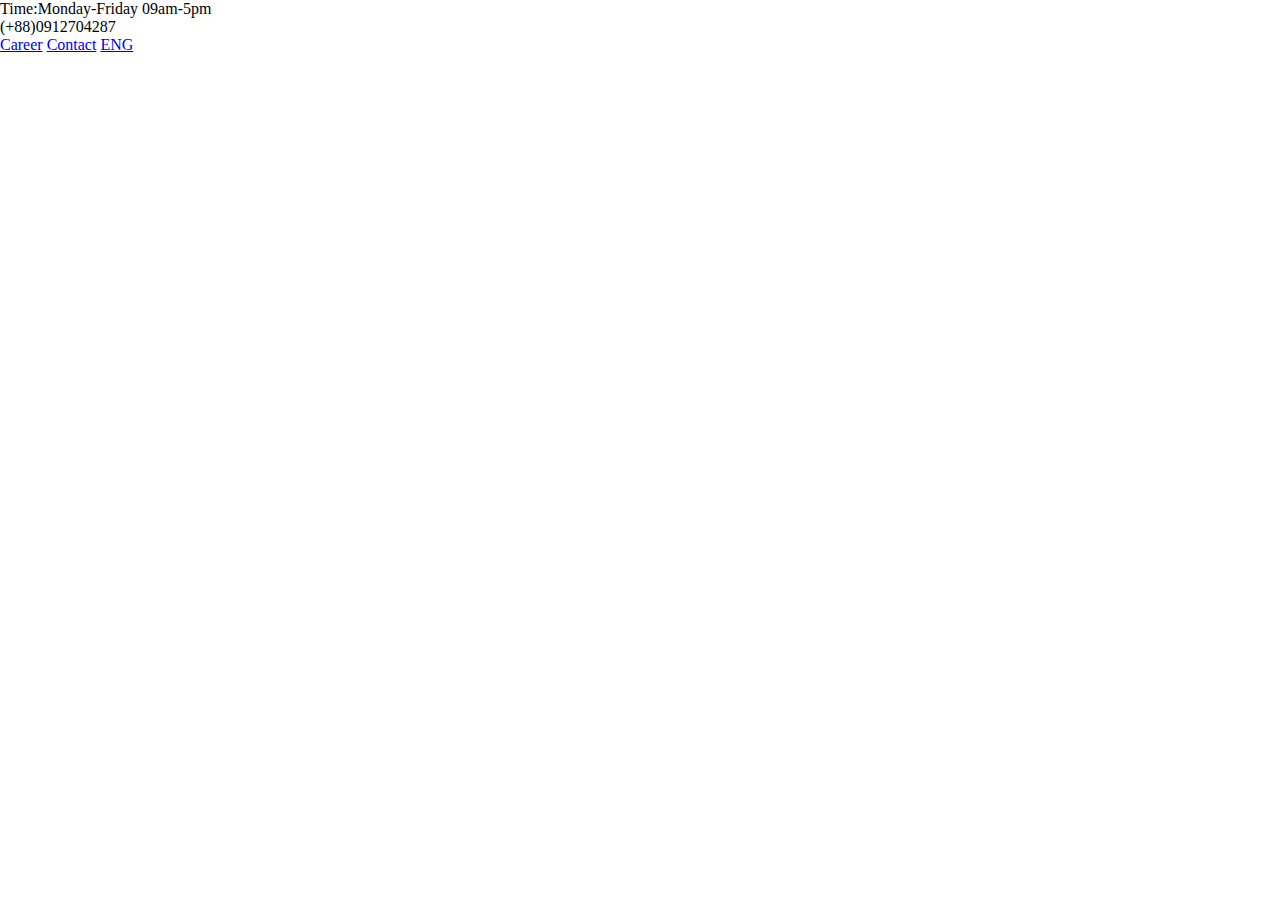
==== html-page/index.html @ 17eec7a3 "bootsrtap" ====
<!DOCTYPE html>
<html lang="en">

<head>
    <meta charset="UTF-8">
    <meta http-equiv="X-UA-Compatible" content="IE=edge">
    <meta name="viewport" content="width=device-width, initial-scale=1.0">
    <link href="https://cdn.jsdelivr.net/npm/bootstrap@5.0.2/dist/css/bootstrap.min.css" rel="stylesheet"
        integrity="sha384-EVSTQN3/azprG1Anm3QDgpJLIm9Nao0Yz1ztcQTwFspd3yD65VohhpuuCOmLASjC" crossorigin="anonymous">
    <link rel="stylesheet" href="https://cdn.jsdelivr.net/npm/bootstrap-icons@1.3.0/font/bootstrap-icons.css">
    <link rel="stylesheet" href="https://cdnjs.cloudflare.com/ajax/libs/font-awesome/6.2.1/css/all.min.css"
        integrity="sha512-MV7K8+y+gLIBoVD59lQIYicR65iaqukzvf/nwasF0nqhPay5w/9lJmVM2hMDcnK1OnMGCdVK+iQrJ7lzPJQd1w=="
        crossorigin="anonymous" referrerpolicy="no-referrer" />

    <link rel="stylesheet" href="style.css">
    <title>Page</title>
</head>

<body>
    <header>
        <div class="navtop d-md-flex justify-content-between container p-2">
            <div class="timing d-flex justify-content-between ">
                <p>Time:Monday-Friday 09am-5pm</p>
                <p class="ps-5"><i class="fa-solid fa-phone pe-2"></i>(+88)0912704287</p>
            </div>
            <div class="sub-nav-bar ">
                <a href="#" class="text-secondary text-decoration-none p-1">Career</a>
                <a href="#" class="text-secondary text-decoration-none p-1">Contact</a>
                <a href="#" class="text-secondary text-decoration-none p-1">ENG</a>
            </div>
        </div>
        <div class="bg-info w-100 ">

        </div>
    </header>
</body>
</html>
---- html-page/style.css ----
@font-face {
    font-family: 'latobold';
    src: url('/font/lato-bold-webfont.woff2') format('woff2'),
         url('/font/lato-bold-webfont.woff') format('woff');
    font-weight: normal;
    font-style: normal;

}
@font-face {
    font-family: 'latobold_italic';
    src: url('/font/lato-bolditalic-webfont.woff2') format('woff2'),
         url('/font/lato-bolditalic-webfont.woff') format('woff');
    font-weight: normal;
    font-style: normal;

}
@font-face {
    font-family: 'latoitalic';
    src: url('/font/lato-italic-webfont.woff2') format('woff2'),
         url('/font/lato-italic-webfont.woff') format('woff');
    font-weight: normal;
    font-style: normal;

}
@font-face {
    font-family: 'latolight';
    src: url('/font/lato-light-webfont.woff2') format('woff2'),
         url('/font/lato-light-webfont.woff') format('woff');
    font-weight: normal;
    font-style: normal;

}
@font-face {
    font-family: 'latolight_italic';
    src: url('/font/lato-lightitalic-webfont.woff2') format('woff2'),
         url('/font/lato-lightitalic-webfont.woff') format('woff');
    font-weight: normal;
    font-style: normal;

}
@font-face {
    font-family: 'latoregular';
    src: url('/font/lato-regular-webfont.woff2') format('woff2'),
         url('/font/lato-regular-webfont.woff') format('woff');
    font-weight: normal;
    font-style: normal;

}
@font-face {
    font-family: 'latohairline';
    src: url('/font/lato-thin-webfont.woff2') format('woff2'),
         url('/font/lato-thin-webfont.woff') format('woff');
    font-weight: normal;
    font-style: normal;

}
@font-face {
    font-family: 'latohairline_italic';
    src: url('/font/lato-thinitalic-webfont.woff2') format('woff2'),
         url('/font/lato-thinitalic-webfont.woff') format('woff');
    font-weight: normal;
    font-style: normal;

}
*{
    margin: 0;
    padding: 0;
    font-family: 'latolight';
    font-weight: normal;
}
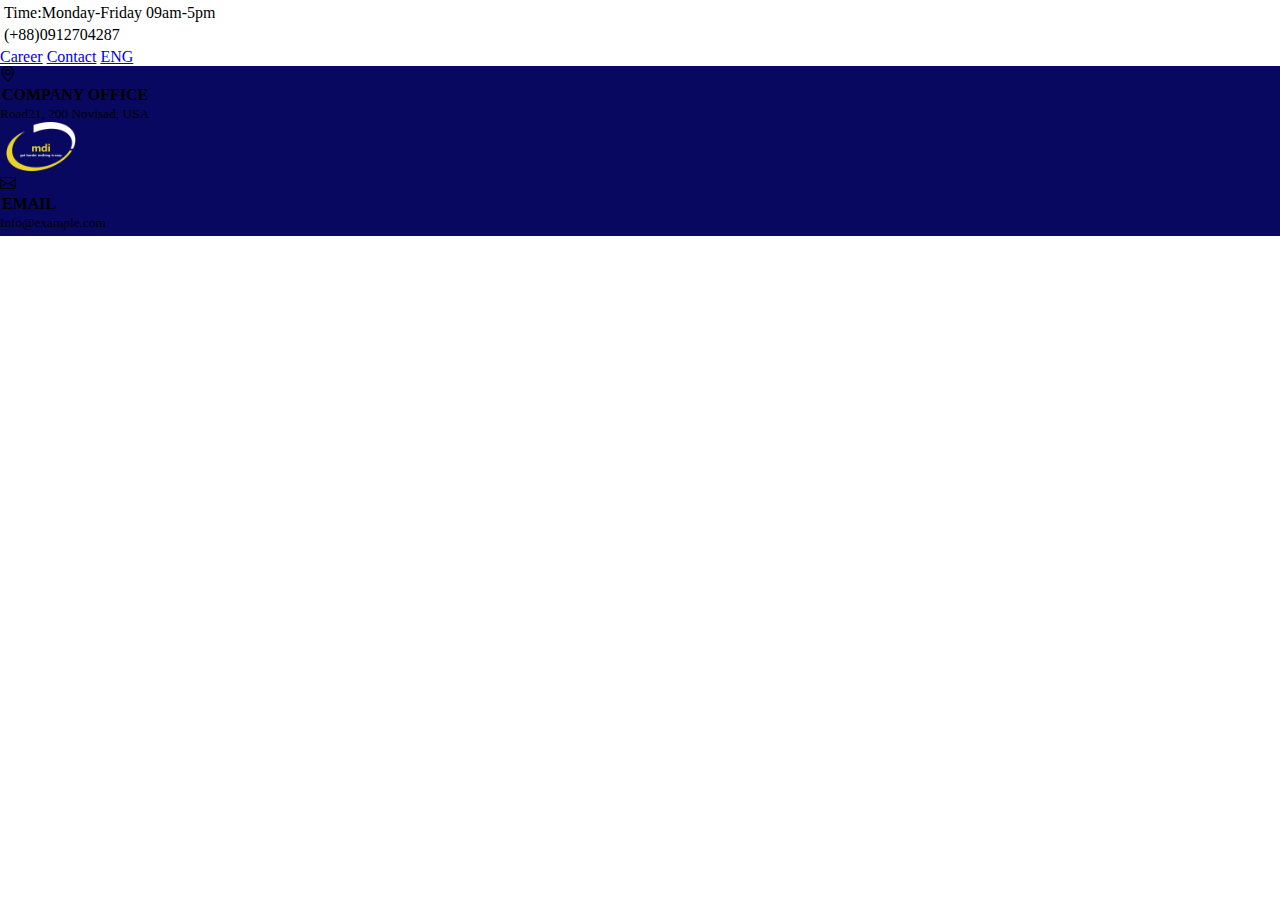
==== commit 651f14cd: "header" ====
--- a/html-page/index.html
+++ b/html-page/index.html
@@ -18,7 +18,7 @@
 
 <body>
     <header>
-        <div class="navtop d-md-flex justify-content-between container p-2">
+        <div class="navtop d-md-flex justify-content-between container p-2 align-items-center">
             <div class="timing d-flex justify-content-between ">
                 <p>Time:Monday-Friday 09am-5pm</p>
                 <p class="ps-5"><i class="fa-solid fa-phone pe-2"></i>(+88)0912704287</p>
@@ -29,8 +29,26 @@
                 <a href="#" class="text-secondary text-decoration-none p-1">ENG</a>
             </div>
         </div>
-        <div class="bg-info w-100 ">
-
+        <div class="bg-info w-100 vh-100 ">
+            <div class="container d-md-flex justify-content-between py-4">
+                <div class="adrs d-flex align-items-center">
+                    <i class="bi bi-geo-alt text-white display-6"></i>
+                    <div class="adrs-text text-white">
+                        <h4 class="font-weight-bold">COMPANY OFFICE</h4>
+                        <p>Road21, 200 Novisad, USA</p>
+                    </div>
+                </div>
+                <div class="logo-header">
+                    <img src="logo.png" alt="mdi-logo" title="mdi-logo">
+                </div>
+                <div class="email-header d-flex align-items-center">
+                    <i class="bi bi-envelope text-white display-6 p-1"></i>
+                    <div class="adrs-text text-white">
+                        <h4 class="font-weight-bold ">EMAIL</h4>
+                        <p>Info@example.com</p>
+                    </div>
+                </div>
+            </div>
         </div>
     </header>
 </body>
--- a/html-page/style.css
+++ b/html-page/style.css
@@ -66,5 +66,25 @@
     margin: 0;
     padding: 0;
     font-family: 'latolight';
-    font-weight: normal;
 }
+.vh-100 {
+    height: 170px!important;
+}
+.bg-info {
+    background-color: #080861!important;
+}
+.timing p {
+    margin: 4px;
+}
+
+h4.font-weight-bold {
+    font-size: medium;
+    margin: 2px;
+}
+.adrs-text.text-white p {
+    font-size: smaller;
+    margin: 0;
+}
+.logo-header img {
+    max-width: 82px;
+}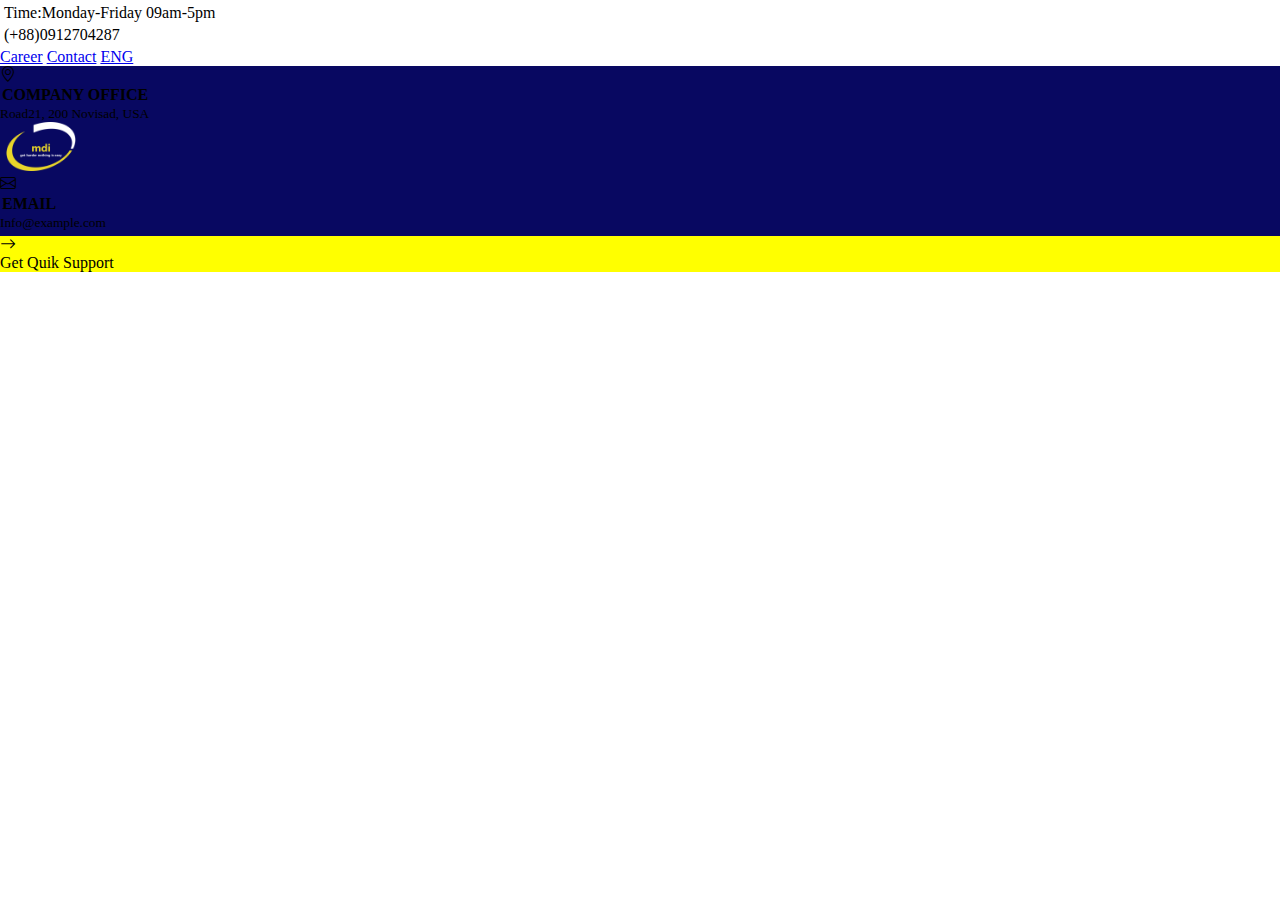
==== commit 978ab32a: "bootstrap web page" ====
--- a/html-page/index.html
+++ b/html-page/index.html
@@ -18,7 +18,7 @@
 
 <body>
     <header>
-        <div class="navtop d-md-flex justify-content-between container p-2 align-items-center">
+        <div class="navtop d-md-flex justify-content-between container p-2  align-items-center">
             <div class="timing d-flex justify-content-between ">
                 <p>Time:Monday-Friday 09am-5pm</p>
                 <p class="ps-5"><i class="fa-solid fa-phone pe-2"></i>(+88)0912704287</p>
@@ -39,7 +39,7 @@
                     </div>
                 </div>
                 <div class="logo-header">
-                    <img src="logo.png" alt="mdi-logo" title="mdi-logo">
+                    <img src="logo.png" alt="mdi-logo" title="mdi-logo" style="max-width: 82px;">
                 </div>
                 <div class="email-header d-flex align-items-center">
                     <i class="bi bi-envelope text-white display-6 p-1"></i>
@@ -50,6 +50,16 @@
                 </div>
             </div>
         </div>
+        <div class=" container bg-white ">
+            <div class="get-locat d-flex bg-yellow p-2 "><i class="bi bi-arrow-right px-1"></i>
+                <p style="margin-bottom: 0rem;">Get Quik Support </p>
+            </div>
+            <div></div>
+
+
+
+        </div>
     </header>
 </body>
+
 </html>--- a/html-page/style.css
+++ b/html-page/style.css
@@ -85,6 +85,6 @@
     font-size: smaller;
     margin: 0;
 }
-.logo-header img {
-    max-width: 82px;
+.bg-yellow {
+    background: yellow;
 }